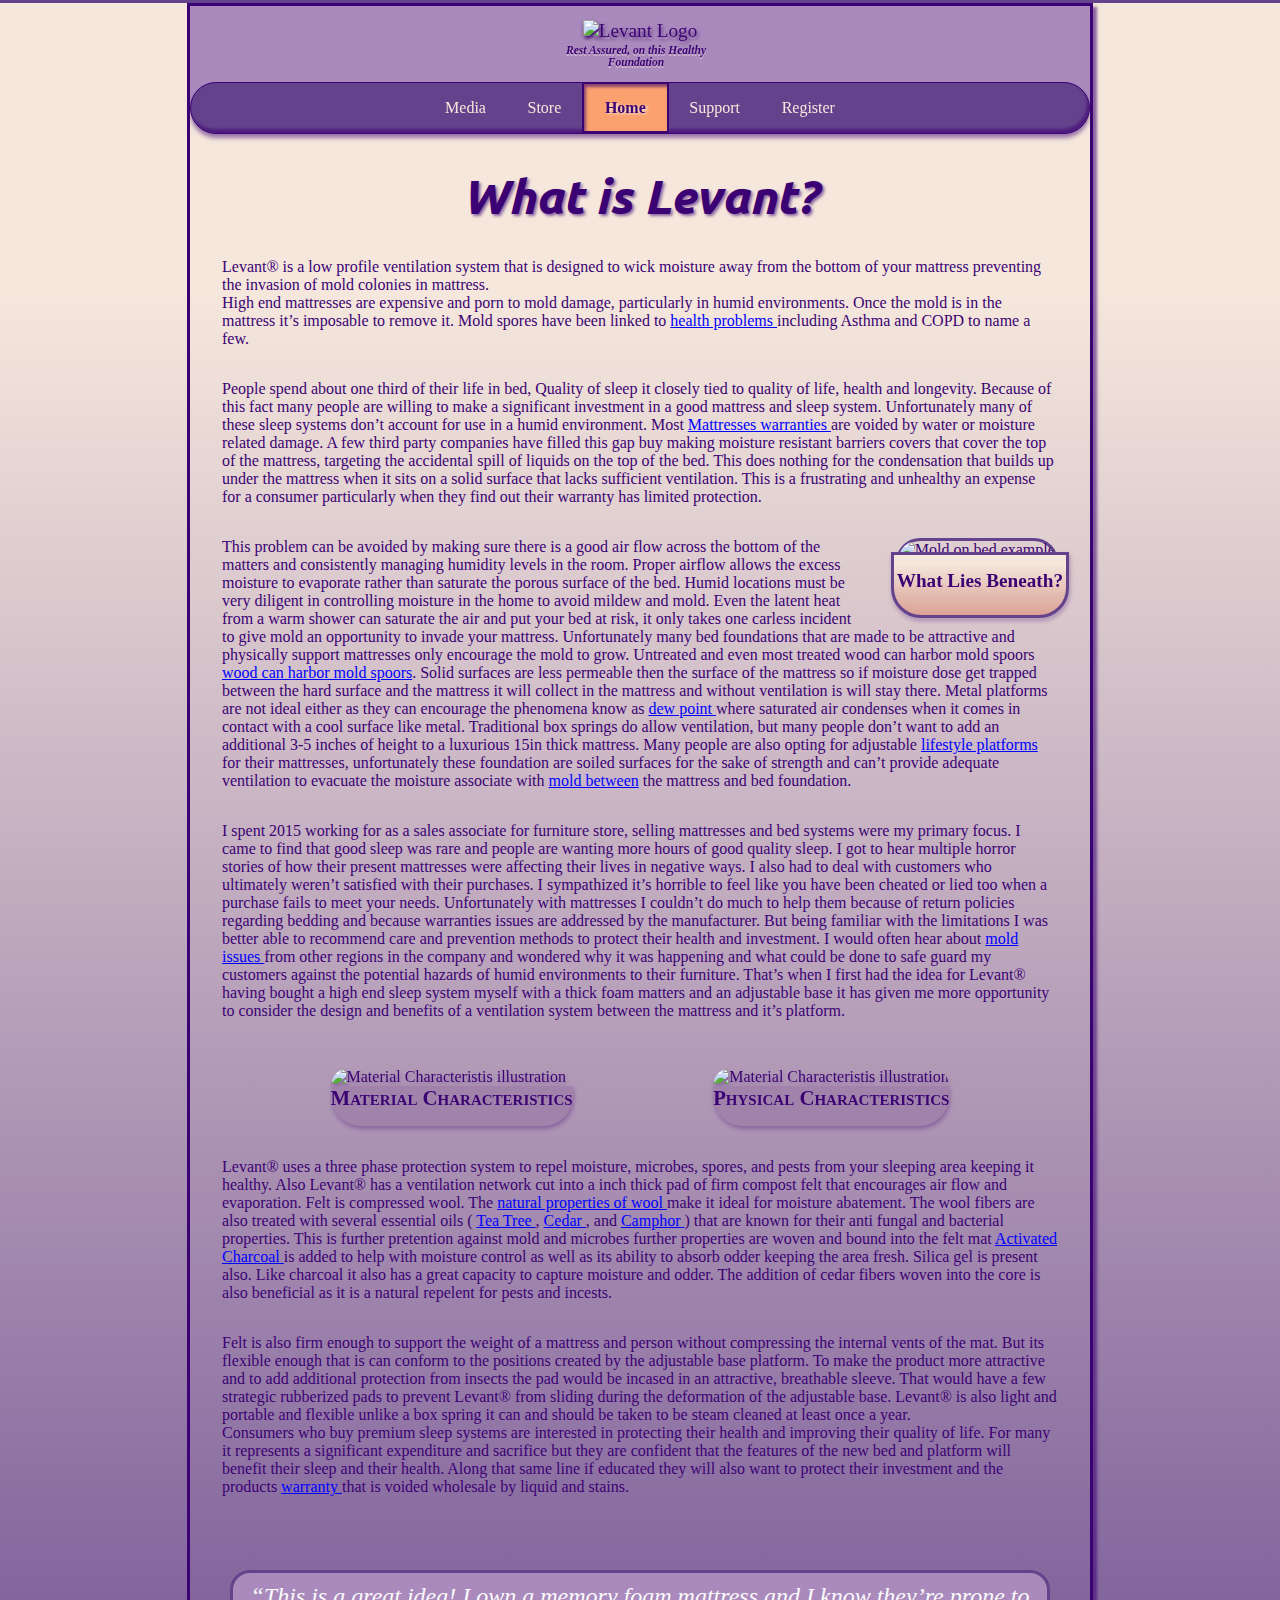
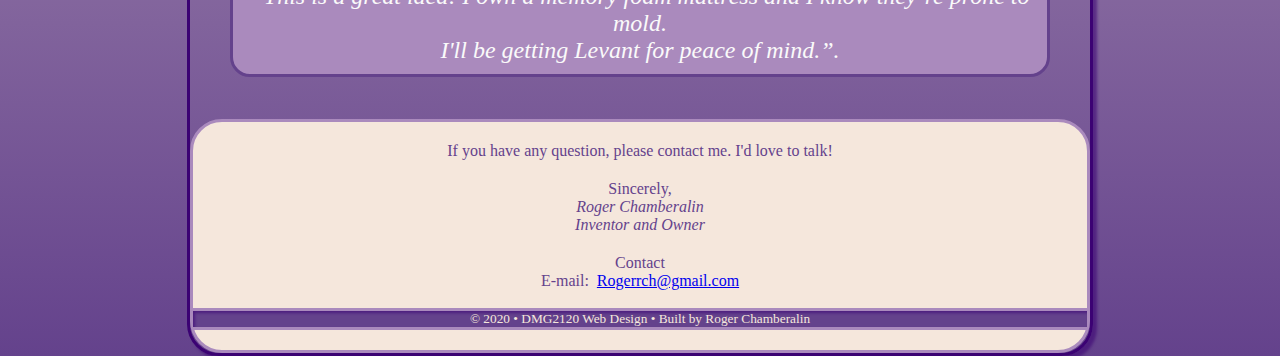
==== index.html @ 974a086a "min media size changed for suite" ====
<!DOCTYPE html>
<html lang="en">
  <head>
    <link rel="stylesheet" href="index.css" />
    <link
    href="https://fonts.googleapis.com/css2?family=Ubuntu:ital,wght@0,300;0,400;0,500;0,700;1,300;1,400;1,500;1,700&display=swap"
    href="https://fonts.googleapis.com/css?family=Source+Sans+Pro&display=swap"
    rel="stylesheet"
    />
    <meta charset="UTF-8" />
    <meta name="viewport" content="width=device-width, initial-scale=1.0" />
    <!--<meta http-equiv="X-UA-Comatible" content="ie=edge" />-->
    <title>HOME: Levant Sleep System</title>
  </head>

  <body>
    <div id="wrapper">
      <div class="headCase">
        <!--Start of header-->
        <header>
        <figure class="levantLogo">
          <img src="http://dmg2120.americanzephyr.net/images/Levant_sm.png"
            alt="Levant Logo"
          />
          <figcaption class=logoCap>
            <i><b>Rest Assured, on this Healthy Foundation</b></i>
          </figcaption>
        </figure>
        </header>
    
        <!--Start of navigation-->
        <nav id="navbar">
        <ul class="mynav">
          <li>
            <a href="media.html">Media</a>
          </li>  
          <li>
            <a href="store.html">Store</a>
          </li>   
          <li class="active">
              <a href="index.html">Home</a>
            </li> 
            <li>
              <a href="support.html">Support</a>
            </li>
            <li>
              <a href="form.html">Register</a>
            </li>
        </ul>
        <div class="keepOpen"></div>
        </nav>
      </div>
  
    <!--Start of main content-->
    <main>
      <h1>What is Levant?</h1>
      <p>
        Levant® is a low profile ventilation system that is designed to wick
        moisture away from the bottom of your mattress preventing the invasion
        of mold colonies in mattress. <br />
        High end mattresses are expensive and porn to mold damage, particularly
        in humid environments. Once the mold is in the mattress it’s imposable
        to remove it. Mold spores have been linked to 
        <a class="hLink"
          href="https://www.healthline.com/health/black-mold-exposure#symptoms"
          target="_blank"
          >health problems
        </a >
        including Asthma and COPD to name a few.
      </p>

      <p>
        People spend about one third of their life in bed, Quality of sleep it
        closely tied to quality of life, health and longevity. Because of this
        fact many people are willing to make a significant investment in a good
        mattress and sleep system. Unfortunately many of these sleep systems
        don’t account for use in a humid environment. Most
        <a class="hLink"
          href="https://www.tuck.com/mattress-warranties/"
          target="_blank"
          >Mattresses warranties
        </a>
        are voided by water or moisture related damage. A few third party
        companies have filled this gap buy making moisture resistant barriers
        covers that cover the top of the mattress, targeting the accidental
        spill of liquids on the top of the bed. This does nothing for the
        condensation that builds up under the mattress when it sits on a solid
        surface that lacks sufficient ventilation. This is a frustrating and
        unhealthy an expense for a consumer particularly when they find out
        their warranty has limited protection.
      </p>

      <figure class="bedMold">
        <img src="https://mk0choosemattreh6cc6.kinstacdn.com/wp-content/uploads/2018/05/mold-under-mattress-300x225.jpg"
           alt="Mold on bed example">
      <figcaption class="bedMoldText">What Lies Beneath?</figcaption>
    </figure>

      <p>
        This problem can be avoided by making sure there is a good air flow
        across the bottom of the matters and consistently managing humidity
        levels in the room. Proper airflow allows the excess moisture to
        evaporate rather than saturate the porous surface of the bed. Humid
        locations must be very diligent in controlling moisture in the home to
        avoid mildew and mold. Even the latent heat from a warm shower can
        saturate the air and put your bed at risk, it only takes one carless
        incident to give mold an opportunity to invade your mattress.
        Unfortunately many bed foundations that are made to be attractive and
        physically support mattresses only encourage the mold to grow. Untreated
        and even most treated wood can harbor mold spoors
        <a
          class="hLink"
          href="https://web.utk.edu/~mtaylo29/pages/mold%20on%20wood.html"
          target="_blank"
          >wood can harbor mold spoors</a
        >. Solid surfaces are less permeable then the surface of the mattress so
        if moisture dose get trapped between the hard surface and the mattress
        it will collect in the mattress and without ventilation is will stay
        there. Metal platforms are not ideal either as they can encourage the
        phenomena know as
        <a class="hLink"
          href="https://www.greenbuildingadvisor.com/article/understanding-dew-point"
          target="_blank"
          >dew point
        </a>
        where saturated air condenses when it comes in contact with a cool
        surface like metal. Traditional box springs do allow ventilation, but
        many people don’t want to add an additional 3-5 inches of height to a
        luxurious 15in thick mattress. Many people are also opting for
        adjustable
        <a class="hLink"
          href="https://bestmattress-brand.org/best-adjustable-beds/"
          target="_blank"
          >lifestyle platforms
        </a>
        for their mattresses, unfortunately these foundation are soiled surfaces
        for the sake of strength and can’t provide adequate ventilation to
        evacuate the moisture associate with
        <a class="hLink"
          href="https://www.choosemattress.com/mold-on-mattresses/"
          target="_blank"
          >mold between</a>
        the mattress and bed foundation.
      </p>

      <p>
        I spent 2015 working for as a sales associate for furniture store,
        selling mattresses and bed systems were my primary focus. I came to find
        that good sleep was rare and people are wanting more hours of good
        quality sleep. I got to hear multiple horror stories of how their
        present mattresses were affecting their lives in negative ways. I also
        had to deal with customers who ultimately weren’t satisfied with their
        purchases. I sympathized it’s horrible to feel like you have been
        cheated or lied too when a purchase fails to meet your needs.
        Unfortunately with mattresses I couldn’t do much to help them because of
        return policies regarding bedding and because warranties issues are
        addressed by the manufacturer. But being familiar with the limitations I
        was better able to recommend care and prevention methods to protect
        their health and investment. I would often hear about
        <a class="hLink"
          href="https://www.choosemattress.com/mold-on-mattresses/"
          target="_blank"
          >mold issues
        </a>
        from other regions in the company and wondered why it was happening and
        what could be done to safe guard my customers against the potential
        hazards of humid environments to their furniture. That’s when I first
        had the idea for Levant® having bought a high end sleep system myself
        with a thick foam matters and an adjustable base it has given me more
        opportunity to consider the design and benefits of a ventilation system
        between the mattress and it’s platform.
      </p>
<div class="diagrams">
      <figure class="example">
        <img
          src="http://dmg2120.americanzephyr.net/images/materialCharacteristis_lg.jpg"
          alt="Material Characteristis illustration"/>
          <figcaption class="materialChar">Material Characteristics </figcaption>
      </figure>
      <figure class="example">
        <img
          src="http://dmg2120.americanzephyr.net/images/physicalCharacteristics_lg.jpg"
          alt="Material Characteristis illustration"/>
        <figcaption class="physChar">Physical Characteristics </figcaption>
      </figure>
    </div>
      <p>
        Levant® uses a three phase
        protection system to repel moisture, microbes, spores, and pests from
        your sleeping area keeping it healthy. Also Levant® has a ventilation
        network cut into a inch thick pad of firm compost felt that encourages
        air flow and evaporation. Felt is compressed wool. The
        <a
          class="hLink"
          href="https://d1cqrq366w3ike.cloudfront.net/http/DOCUMENT/SheepUSA/CharacteristicsOfWool.pdf"
          target="_blank"
          >natural properties of wool
          </a>
        make it ideal for moisture abatement. The wool fibers are also treated
        with several essential oils (
        <a class="hLink"
          href="https://www.mayoclinic.org/drugs-supplements-tea-tree-oil/art-20364246"
          target="_blank"
          >Tea Tree
        </a>,
        <a class="hLink"
          href="https://www.healthline.com/health/cedarwood-essential-oil"
          target="_blank"
          >Cedar
        </a>, and
        <a class="hLink"
          href="https://www.organicfacts.net/health-benefits/essential-oils/camphor-essential-oil.html"
          target="_blank"
          >Camphor
        </a>
        ) that are known for their anti fungal and bacterial properties. This is
        further pretention against mold and microbes further properties are
        woven and bound into the felt mat
        <a class="hLink"
          href="https://en.wikipedia.org/wiki/Activated_carbon"
          target="_blank"
          >Activated Charcoal
        </a>
        is added to help with moisture control as well as its ability to absorb
        odder keeping the area fresh. Silica gel is present also. Like charcoal
        it also has a great capacity to capture moisture and odder. The addition
        of cedar fibers woven into the core is also beneficial as it is a
        natural repelent for pests and incests.
      </p>

      <p>
        Felt is also firm enough to support the weight of a mattress and person
        without compressing the internal vents of the mat. But its flexible
        enough that is can conform to the positions created by the adjustable
        base platform. To make the product more attractive and to add additional
        protection from insects the pad would be incased in an attractive,
        breathable sleeve. That would have a few strategic rubberized pads to
        prevent Levant® from sliding during the deformation of the adjustable
        base. Levant® is also light and portable and flexible unlike a box
        spring it can and should be taken to be steam cleaned at least once a
        year. <br />Consumers who buy premium sleep systems are interested in
        protecting their health and improving their quality of life. For many it
        represents a significant expenditure and sacrifice but they are
        confident that the features of the new bed and platform will benefit
        their sleep and their health. Along that same line if educated they will
        also want to protect their investment and the products
        <a class="hLink"
          href="https://www.tuck.com/mattress-warranties/"
          target="_blank"
          >warranty
        </a>
        that is voided wholesale by liquid and stains.
      </p>
      <br />
      <blockquote>
        <i
          >“This is a great idea! I own a memory foam mattress and I know
          they’re prone to mold.<br />
          I'll be getting Levant for peace of mind.”.</i
        >
      </blockquote>
      <br />

    </main>

    <!--Start of footer-->
    <footer>
      <h2>
        If you have any question, please contact me. I'd love to talk!
      </h2>
  
      <h2>
        <b>Sincerely,</b><br />
        <i>Roger Chamberalin <br />Inventor and Owner</i><br />
      </h2>

      <!--Do not use it's archaic-->

      <h2>
        <b>Contact</b><br />E-mail: &nbsp;<a
          href="mailto:Rogerrch@gmail.com"
          target="_blank"
          >Rogerrch@gmail.com</a
        ><br />&nbsp;
      </h2>
      <h3>
        &copy; 2020 &bull; DMG2120 Web Design &bull; Built by Roger Chamberalin
      </h3>
    </footer>
  </div>

  </body>
</html>
---- index.css ----
/* style guide 
Colors
-Principal colors- #F5E7DC, #aa8abd, #3B0273
-Dropshadow- #F5E7DC75
-Active state- #FAA16F
-hyperlink- blue
-Font family- 'Source Sans Pro' 
*/

/* css reset */

body,
h1,
h2,
h3,
h4,
h5,
h6,
dl {
  max-width: 100%;
  padding: 0;
  margin: 0;
  font-family: "Source Sans Pro";
  color: #3b0273;
}

body {
  background-image: linear-gradient(0deg, #64428c 0%, #f5e7dc 85%);
  border-top: 3px solid #64428c;
}

#wrapper {
  max-width: 900px;
  margin: 0 auto;
  background-image: url(http://dmg2120.americanzephyr.net/images/windTile4.png);
  background-repeat: repeat;
  border-radius: 0rem 0rem 2rem 2rem;
  border: solid 3px #3b0273;
  box-shadow: 4px 4px 3px #3b027390;
}

.hLink {
  color: blue;
}
/*Header elements*/

header {
  display: flex;
  justify-content: center;
  background-color: #aa8abd;
  background-image: url(http://dmg2120.americanzephyr.net/images/airFlow.png);
  background-repeat: no-repeat;
}

/* Phone Nav rules */
@media screen and (max-width: 800px) {

  .headCase {
    background-color: #aa8abd;
    border-radius: 0rem 0rem 2rem 2rem;
    filter: drop-shadow(0 4px 2px #3b027380); 
  }

  #navbar {
    background-color: #f5e7dc;
    padding: 0.5rem 2%;
    border-radius: 2rem 2rem 2rem 2rem;
    border: solid 3px #3b0273;
    box-shadow: 4px 3px 5px #3b027395 inset;
  }

 .mynav {
    list-style-type: none;
    padding: 0;
  }

 .mynav a {
    border: solid 2px #aa8abd;
    display: block;
    padding: 0.5rem 5%;
    background-color: #64428c;
    margin: 0 .5rem .5rem .5rem;
    border-radius: 0.8rem;
    color: #f5e7dc;
    font-weight: 500;
    font-family: "Verdana";
    text-decoration: none;
    
  }
  .active a {
    background-color: #faa16f;
    color: #3b0273;
    font-weight: 600;
    transition: 0.4s;
    box-shadow: 2px 3px 3px #3b0273 inset;
    text-shadow: 2px 1px 3px #f5e7dc;
  }

  #navbar a:hover {
    background-color: #aa8abd;
    transition: 0.4s;
    font-weight: 600;
    box-shadow: 2px -3px 3px #3b027395 inset;
    text-shadow: 2px 1px 3px #f5e7dc;
  }
  a:hover {
    color: #3b0273;
    transition: color, 0.4s;
  }
}
/* End Phone Nav */

/* Desktop Nav rules */
@media screen and (min-width: 801px) {
 
  .headCase {
    background-color: #aa8abd;
    border-radius: 0rem 0rem 2rem 2rem;
  }
 
  #navbar {
    height: 100%;
    display: flex;
    justify-content: center;
    background-color: #64428c;
    border: 1px solid #3b0273;
    font-family: "Verdana";
    border-radius: 2rem 2rem 2rem 2rem;
    filter: drop-shadow(0 4px 2px #3b027380);
    box-shadow: -2px -4px 3px #3b027390 inset;
  }

  .mynav {
    padding: 0;
    display: flex;
    flex-direction: row;
    list-style-type: none;
    font-family: "Verdana";
  }

  .mynav a {
    color: #f5e7dc;
    font-weight: 500;
    padding: 15px 1.3rem;
    text-decoration: none;
  }
  .active a {
    background-color: #faa16f;
    color: #3b0273;
    font-weight: 600;
    transition: 0.4s;
    border: solid 2px #3b0273;
    box-shadow: 2px 3px 3px #3b027395 inset;
    text-shadow: 2px 1px 3px #f5e7dc;
  }

  #navbar a:hover {
    background-color: #aa8abd;
    transition: 0.4s;
    font-weight: 600;
    border: solid px #3b0273;
    box-shadow: 2px -3px 3px #3b027395 inset;
    text-shadow: 2px 1px 3px #f5e7dc;
  }
  a:hover {
    color: #3b0273;
    transition: color, 0.4s;
  }
}
/*End Desktop Nav*/

blockquote {
  display: flex;
  justify-content: center;
  text-align: center;
  font-size: 18pt;
  font-weight: 100;
  color: #3b0273;
}

h1 {
  padding: 0;
  margin: 0;
  color: #3b0273;
  text-align: center;
  margin: 2rem;
  font-size: 3rem;
  font-family: 'Ubuntu', sans-serif;
  font-weight: 700;
  font-style: italic;
  text-shadow: 2px 2px 3px #3b027390;
}

/* Images style*/
.levantLogo {
  margin: 14px;
  font-size: 120%;
  filter: drop-shadow(0.5mm 1mm 0.6mm #3b0273);
  text-align: center;
  color: #3b0273;
  filter: drop-shadow(0.2mm 0.6mm 0.2mm #f5e7dc75);
}
.levantLogo img {
  width: 100%;
  filter: drop-shadow(0.5mm 1mm 0.6mm #3b0273);
}

.logoCap {
  font-size: 60%;
  padding-right: 4%;
  font-family: "Verdana";
 padding-top: 2px;
}

figure.bedMold {
  text-align: center;
  margin: 0;
  padding: 0;
  float: right;
  max-width: 30%;
  padding: 0% 3%;
}

figure.bedMold img {
  margin: 0;
  padding: 0;
  width: 100%;
  border-radius: 30px 30px 0px 0px;
  border: solid 3px #64428c;
}

.bedMoldText {
  margin: 0;
  padding: 0;
  width: 100%;
  font-size: 120%;
  font-weight: bold;
  position: relative;
  bottom: 10px;
  height: 40px;
  padding-top: 15px;
  padding-bottom: 5px;
  border-radius: 0px 0px 30px 30px;
  background-image: linear-gradient(0deg, #faa16f80 0%, #f5e7dc 85%);
  border: solid 3px #64428c;
  filter: drop-shadow(0.5mm 1mm 0.6mm #3b027350);
}

.diagrams {
  display: flex;
  justify-content: space-evenly;
  flex-wrap: wrap;
  margin: 20px 0px 20px 0px;
}

.example {
  margin: 0;
  max-width: 400px;
  min-width: 200px;
  transition: ease-in 0.4s;
}

.example img {
  display: flex;
  flex-flow: column;
  margin: 16px 0 0 0;
  width: 100%;
  border-radius: 30px 30px 0px 0px;
  filter: drop-shadow(0.5mm 1mm 0.6mm #3b027350);
}

.materialChar {
  margin: 0;
  padding: 0 0 0 0;
  width: 100%;
  font-size: 130%;
  font-variant: small-caps;
  font-weight: bold;
  text-align: center;
  bottom: 2rem;
  height: 20px;
  padding-bottom: 20px;
  border-radius: 0px 0px 30px 30px;
  background-color: #a182ab;
  filter: drop-shadow(0.5mm 1mm 0.6mm #3b027350);
  font-variant: small-caps;
}

.physChar {
  margin: 0;
  padding: 0 0 0 0;
  width: 100%;
  font-size: 130%;
  font-variant: small-caps;
  font-weight: bold;
  text-align: center;
  bottom: 2rem;
  height: 20px;
  padding-bottom: 20px;
  border-radius: 0px 0px 30px 30px;
  background-color: #a182ab;
  filter: drop-shadow(0.5mm 1mm 0.6mm #3b027350);
  font-variant: small-caps;
}

/* End of Images style*/

blockquote {
  color: rgb(250, 250, 250);
  font-style: italic;
  padding: 10px;
  background-color: #aa8abd;
  border-radius: 20px;
  border: solid 3px #64428c;
}


h2 {
  text-align: center;
  font-size: 12pt;
  font-weight: 100;
  padding-top: 20px;
  color: #64428c;
}

p {
  margin: 2rem;
  font-family: "Verdana";
}
/* Footer Styling */
footer {
  background-color: #f5e7dc;
  border: 3px solid #aa8abd;
  padding-bottom: 20px;
  border-radius: 2rem 2rem 2rem 2rem;
}

h3 {
  display: flex;
  justify-content: center;
  font-size: 10pt;
  font-weight: 100;
  background-color: #64428c;
  color: #f5e7dc;
  border-top: solid 3px #aa8abd;
  border-bottom: solid 3px #aa8abd;
  box-shadow: 2px 2px 3px #3b027390 inset;
}
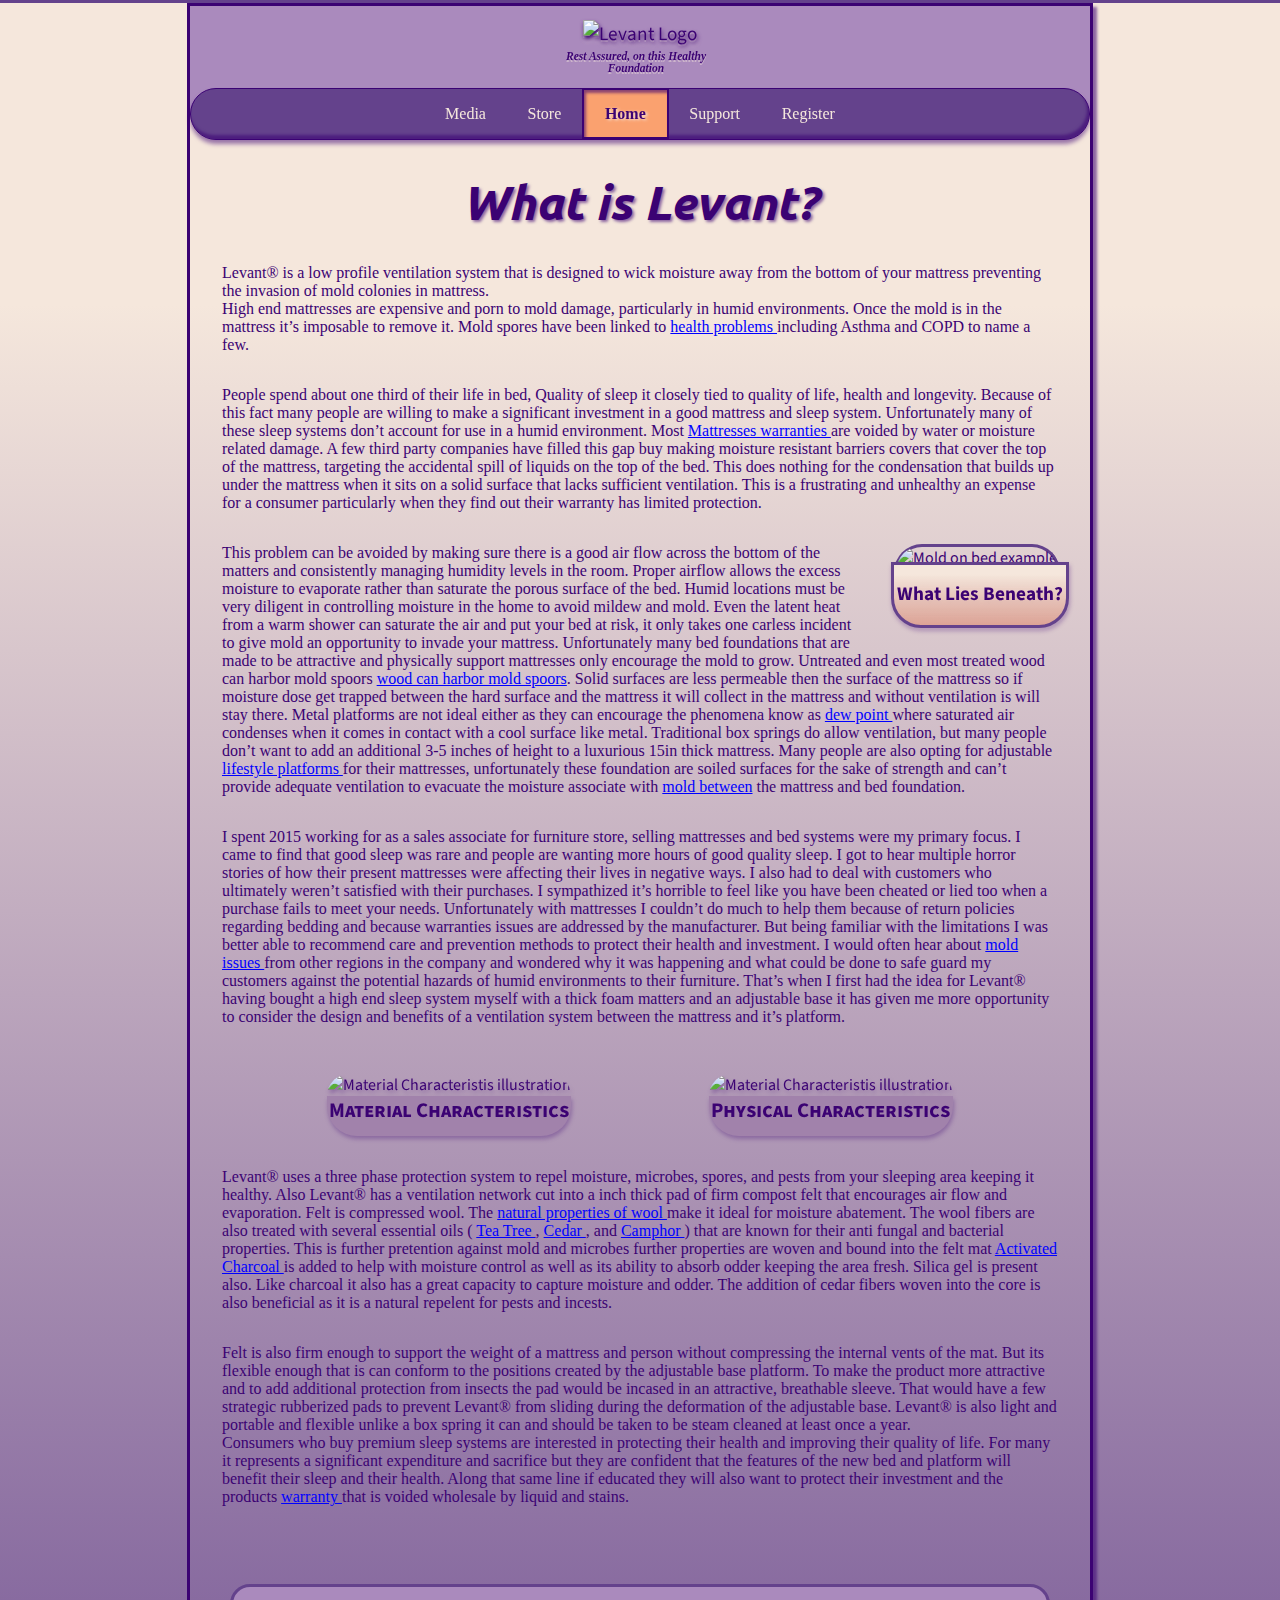
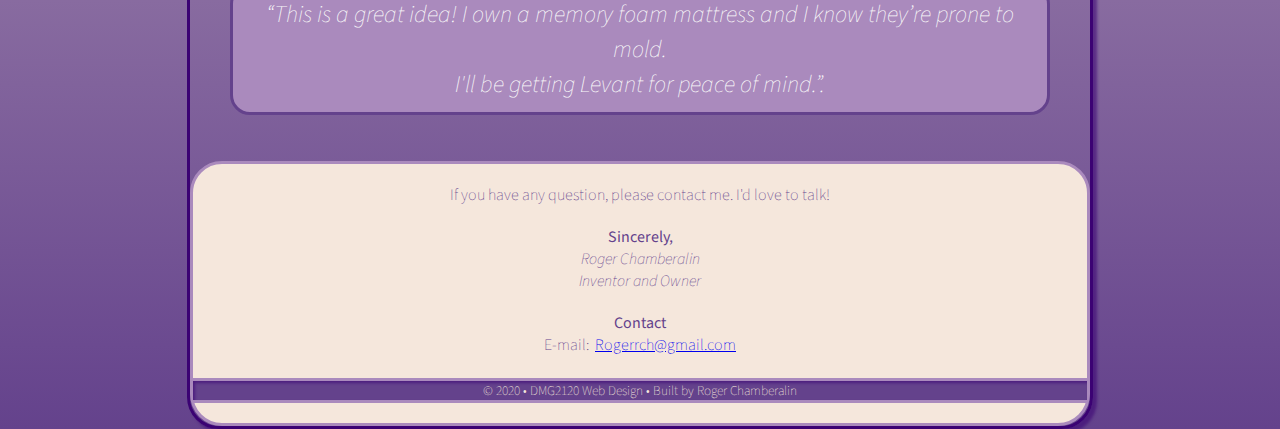
==== commit 5e3f33e6: "bug fix index html" ====
--- a/index.html
+++ b/index.html
@@ -4,6 +4,9 @@
     <link rel="stylesheet" href="index.css" />
     <link
     href="https://fonts.googleapis.com/css2?family=Ubuntu:ital,wght@0,300;0,400;0,500;0,700;1,300;1,400;1,500;1,700&display=swap"
+    rel="stylesheet"
+    />
+    <link
     href="https://fonts.googleapis.com/css?family=Source+Sans+Pro&display=swap"
     rel="stylesheet"
     />
--- a/index.css
+++ b/index.css
@@ -53,7 +53,7 @@
 }
 
 /* Phone Nav rules */
-@media screen and (max-width: 800px) {
+@media screen and (max-width: 600px) {
 
   .headCase {
     background-color: #aa8abd;
@@ -111,7 +111,7 @@
 /* End Phone Nav */
 
 /* Desktop Nav rules */
-@media screen and (min-width: 801px) {
+@media screen and (min-width: 601px) {
  
   .headCase {
     background-color: #aa8abd;
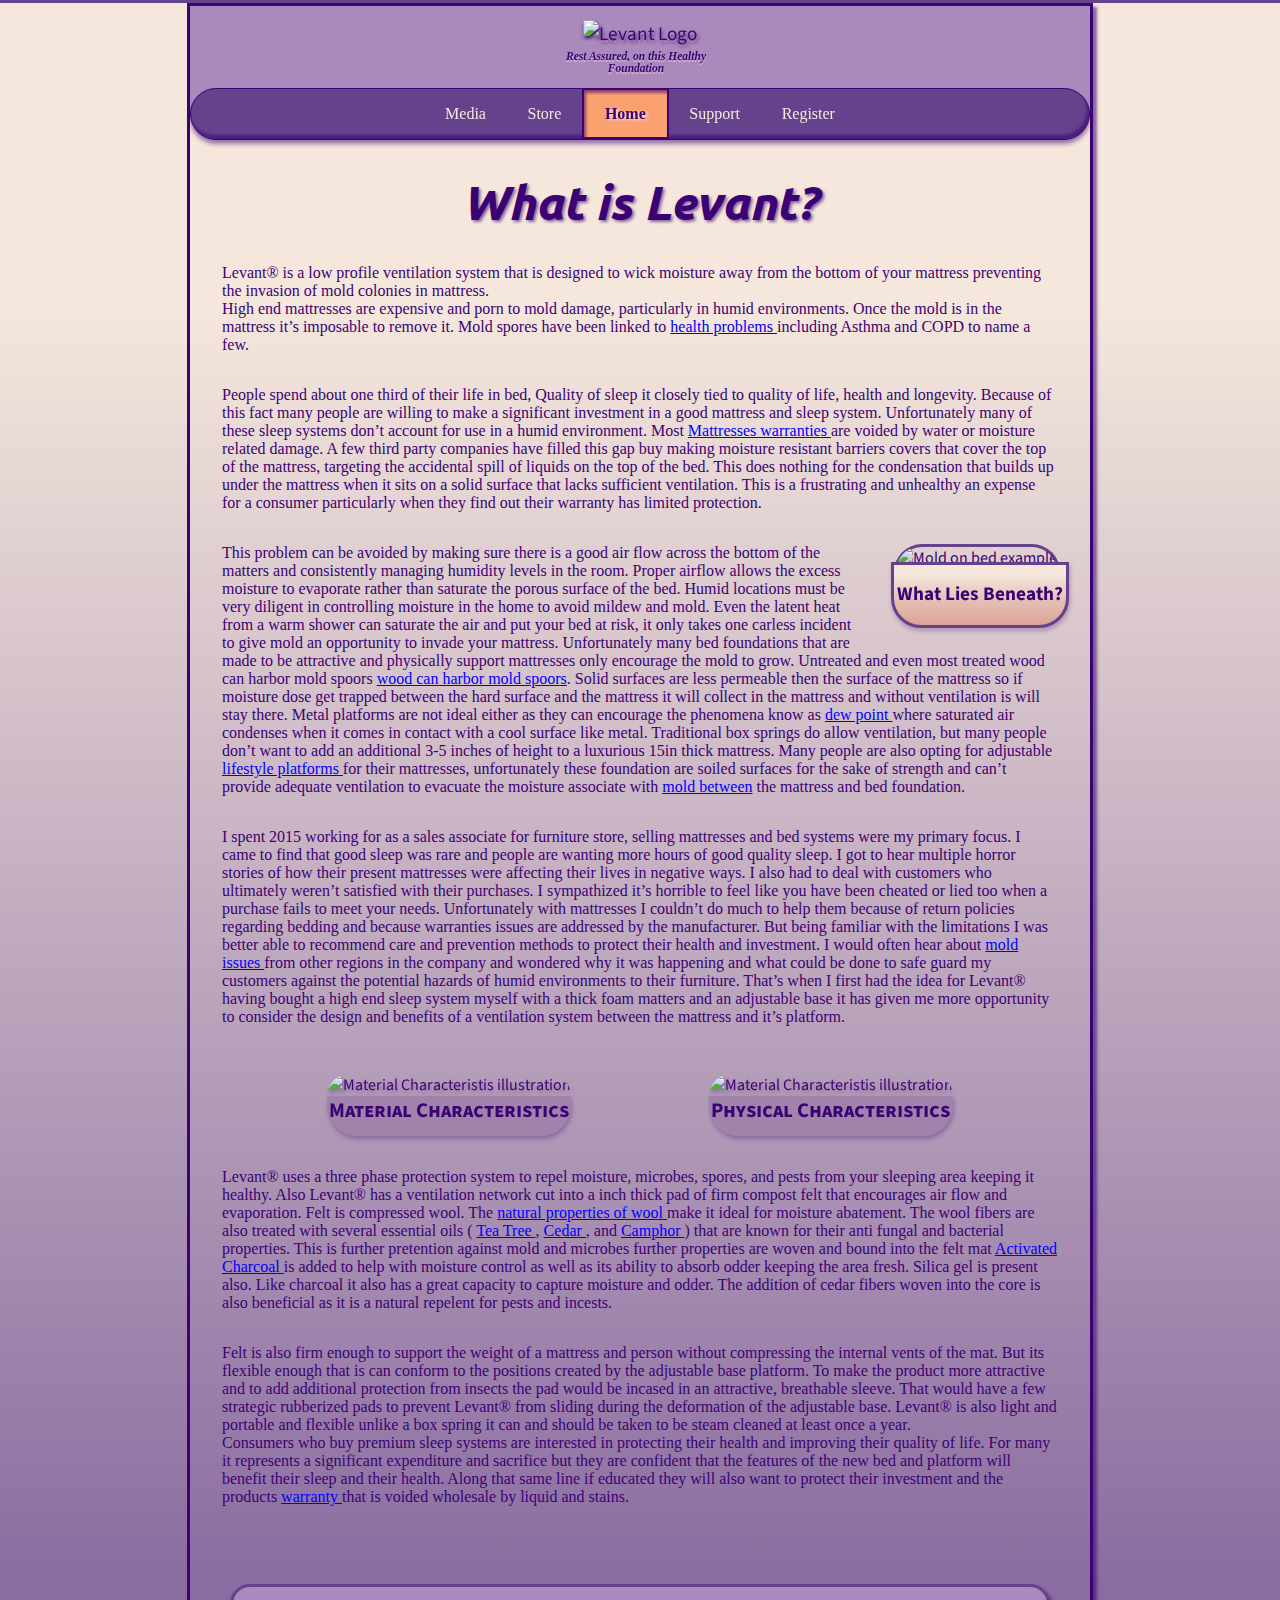
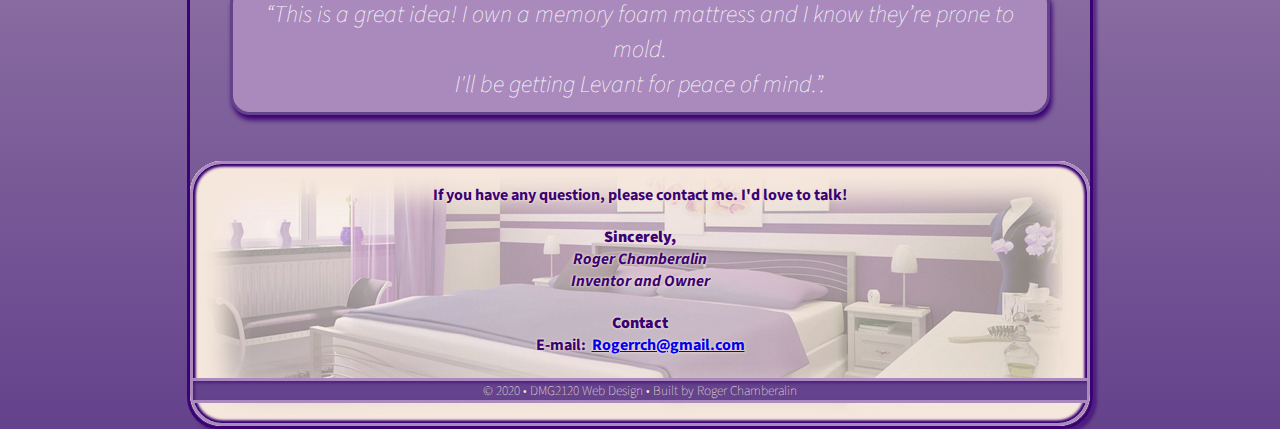
==== commit ccc3b489: "style changes to index set" ====
--- a/index.html
+++ b/index.html
@@ -267,6 +267,8 @@
     </main>
 
     <!--Start of footer-->
+    <div id="bedPic">
+      <div class="fade01">
     <footer>
       <h2>
         If you have any question, please contact me. I'd love to talk!
@@ -289,8 +291,9 @@
       <h3>
         &copy; 2020 &bull; DMG2120 Web Design &bull; Built by Roger Chamberalin
       </h3>
-    </footer>
-  </div>
+</footer>
+</div>
+</div>
 
   </body>
 </html>
--- a/index.css
+++ b/index.css
@@ -158,7 +158,7 @@
     background-color: #aa8abd;
     transition: 0.4s;
     font-weight: 600;
-    border: solid px #3b0273;
+    border: solid 1px #3b0273;
     box-shadow: 2px -3px 3px #3b027395 inset;
     text-shadow: 2px 1px 3px #f5e7dc;
   }
@@ -312,15 +312,22 @@
   background-color: #aa8abd;
   border-radius: 20px;
   border: solid 3px #64428c;
+  box-shadow: 2px 5px 5px #3b0273;
+  
 }
 
 
 h2 {
   text-align: center;
   font-size: 12pt;
-  font-weight: 100;
+  font-weight: bolder;
   padding-top: 20px;
-  color: #64428c;
+  color: #3b0273;
+  text-shadow:
+   -1px -1px 2px #f5e7dc70,  
+    1px -1px 2px #f5e7dc70,
+    -1px 1px 2px #f5e7dc70,
+     1px 1px 2px #f5e7dc70;
 }
 
 p {
@@ -328,12 +335,35 @@
   font-family: "Verdana";
 }
 /* Footer Styling */
+
+#bedPic {
+  background-image: url(/images/airFlow02.png);
+  border-radius: 2rem 2rem 2rem 2rem;
+}
+
+.fade01 {
+  background-color: #f5e7dc95;
+  border-radius: 2rem 2rem 2rem 2rem;
+  box-shadow: 
+ -30px -30px 30px #f5e7dc inset,
+  30px -30px 30px #f5e7dc inset,
+  -30px 30px 30px #f5e7dc inset,
+   30px 30px 30px #f5e7dc inset;
+}
 footer {
-  background-color: #f5e7dc;
+  
   border: 3px solid #aa8abd;
   padding-bottom: 20px;
   border-radius: 2rem 2rem 2rem 2rem;
-}
+  box-shadow: 
+ -2px -2px 3px #3b0273 inset,
+ 2px -2px 3px #3b0273 inset,
+  -2px 2px 3px #3b0273 inset,
+  2px 2px 3px #3b0273 inset;
+}
+
+
+
 
 h3 {
   display: flex;
@@ -345,4 +375,5 @@
   border-top: solid 3px #aa8abd;
   border-bottom: solid 3px #aa8abd;
   box-shadow: 2px 2px 3px #3b027390 inset;
+  
 }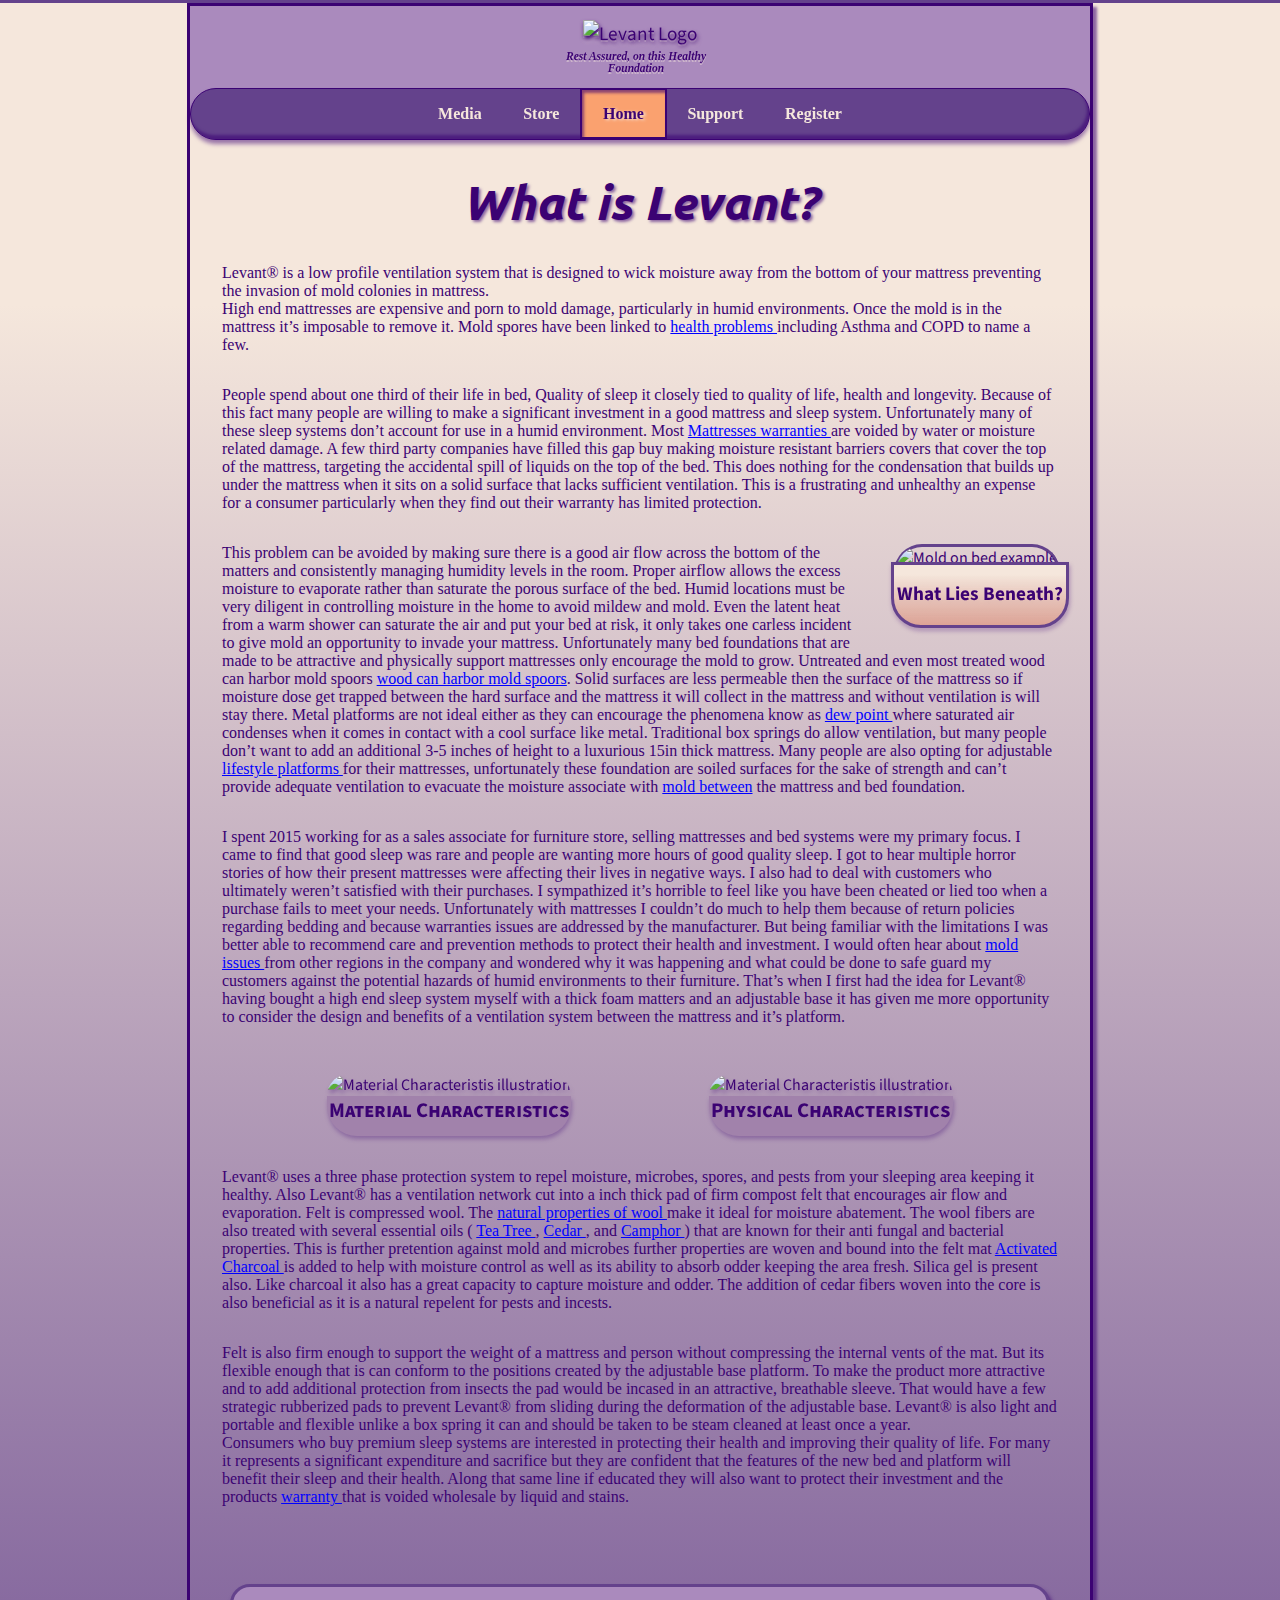
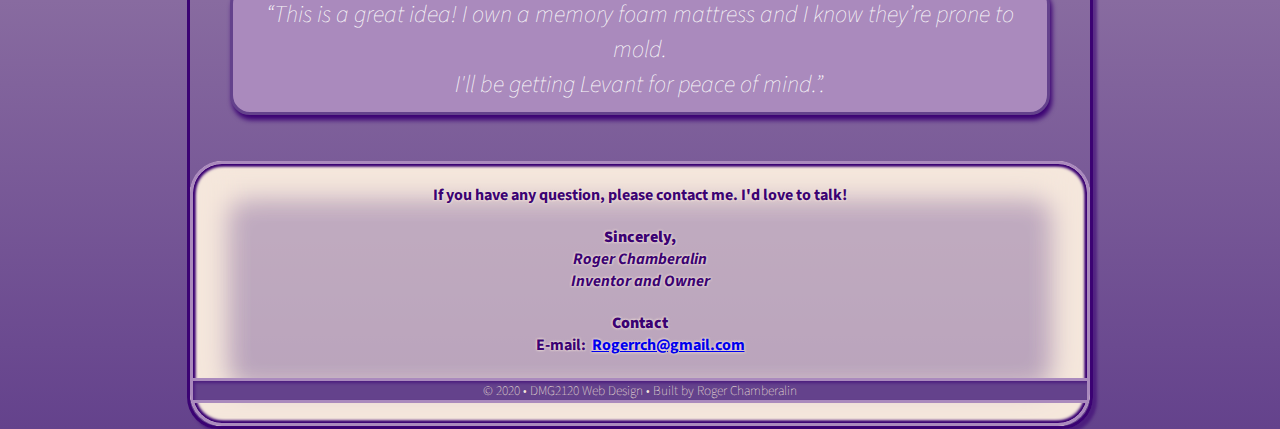
==== commit d3179326: "footer styling update on whole suite" ====
--- a/index.html
+++ b/index.html
@@ -268,7 +268,7 @@
 
     <!--Start of footer-->
     <div id="bedPic">
-      <div class="fade01">
+      <div class="bedfade">
     <footer>
       <h2>
         If you have any question, please contact me. I'd love to talk!
@@ -294,6 +294,6 @@
 </footer>
 </div>
 </div>
-
+</div>
   </body>
 </html>
--- a/index.css
+++ b/index.css
@@ -99,7 +99,7 @@
   #navbar a:hover {
     background-color: #aa8abd;
     transition: 0.4s;
-    font-weight: 600;
+    font-weight: 500;
     box-shadow: 2px -3px 3px #3b027395 inset;
     text-shadow: 2px 1px 3px #f5e7dc;
   }
@@ -140,7 +140,7 @@
 
   .mynav a {
     color: #f5e7dc;
-    font-weight: 500;
+    font-weight: bold;
     padding: 15px 1.3rem;
     text-decoration: none;
   }
@@ -157,7 +157,7 @@
   #navbar a:hover {
     background-color: #aa8abd;
     transition: 0.4s;
-    font-weight: 600;
+    font-weight: bold;
     border: solid 1px #3b0273;
     box-shadow: 2px -3px 3px #3b027395 inset;
     text-shadow: 2px 1px 3px #f5e7dc;
@@ -337,13 +337,13 @@
 /* Footer Styling */
 
 #bedPic {
-  background-image: url(/images/airFlow02.png);
-  border-radius: 2rem 2rem 2rem 2rem;
-}
-
-.fade01 {
+  background-image: url(http://dmg2120.americanzephyr.net/images/footboard.jpg);
+  border-radius: 2.1rem 2.1rem 2.1rem 2.1rem;
+}
+
+.bedfade {
   background-color: #f5e7dc95;
-  border-radius: 2rem 2rem 2rem 2rem;
+  border-radius: 2.1rem 2.1rem 2.1rem 2.1rem;
   box-shadow: 
  -30px -30px 30px #f5e7dc inset,
   30px -30px 30px #f5e7dc inset,
@@ -351,7 +351,6 @@
    30px 30px 30px #f5e7dc inset;
 }
 footer {
-  
   border: 3px solid #aa8abd;
   padding-bottom: 20px;
   border-radius: 2rem 2rem 2rem 2rem;
@@ -361,9 +360,6 @@
   -2px 2px 3px #3b0273 inset,
   2px 2px 3px #3b0273 inset;
 }
-
-
-
 
 h3 {
   display: flex;
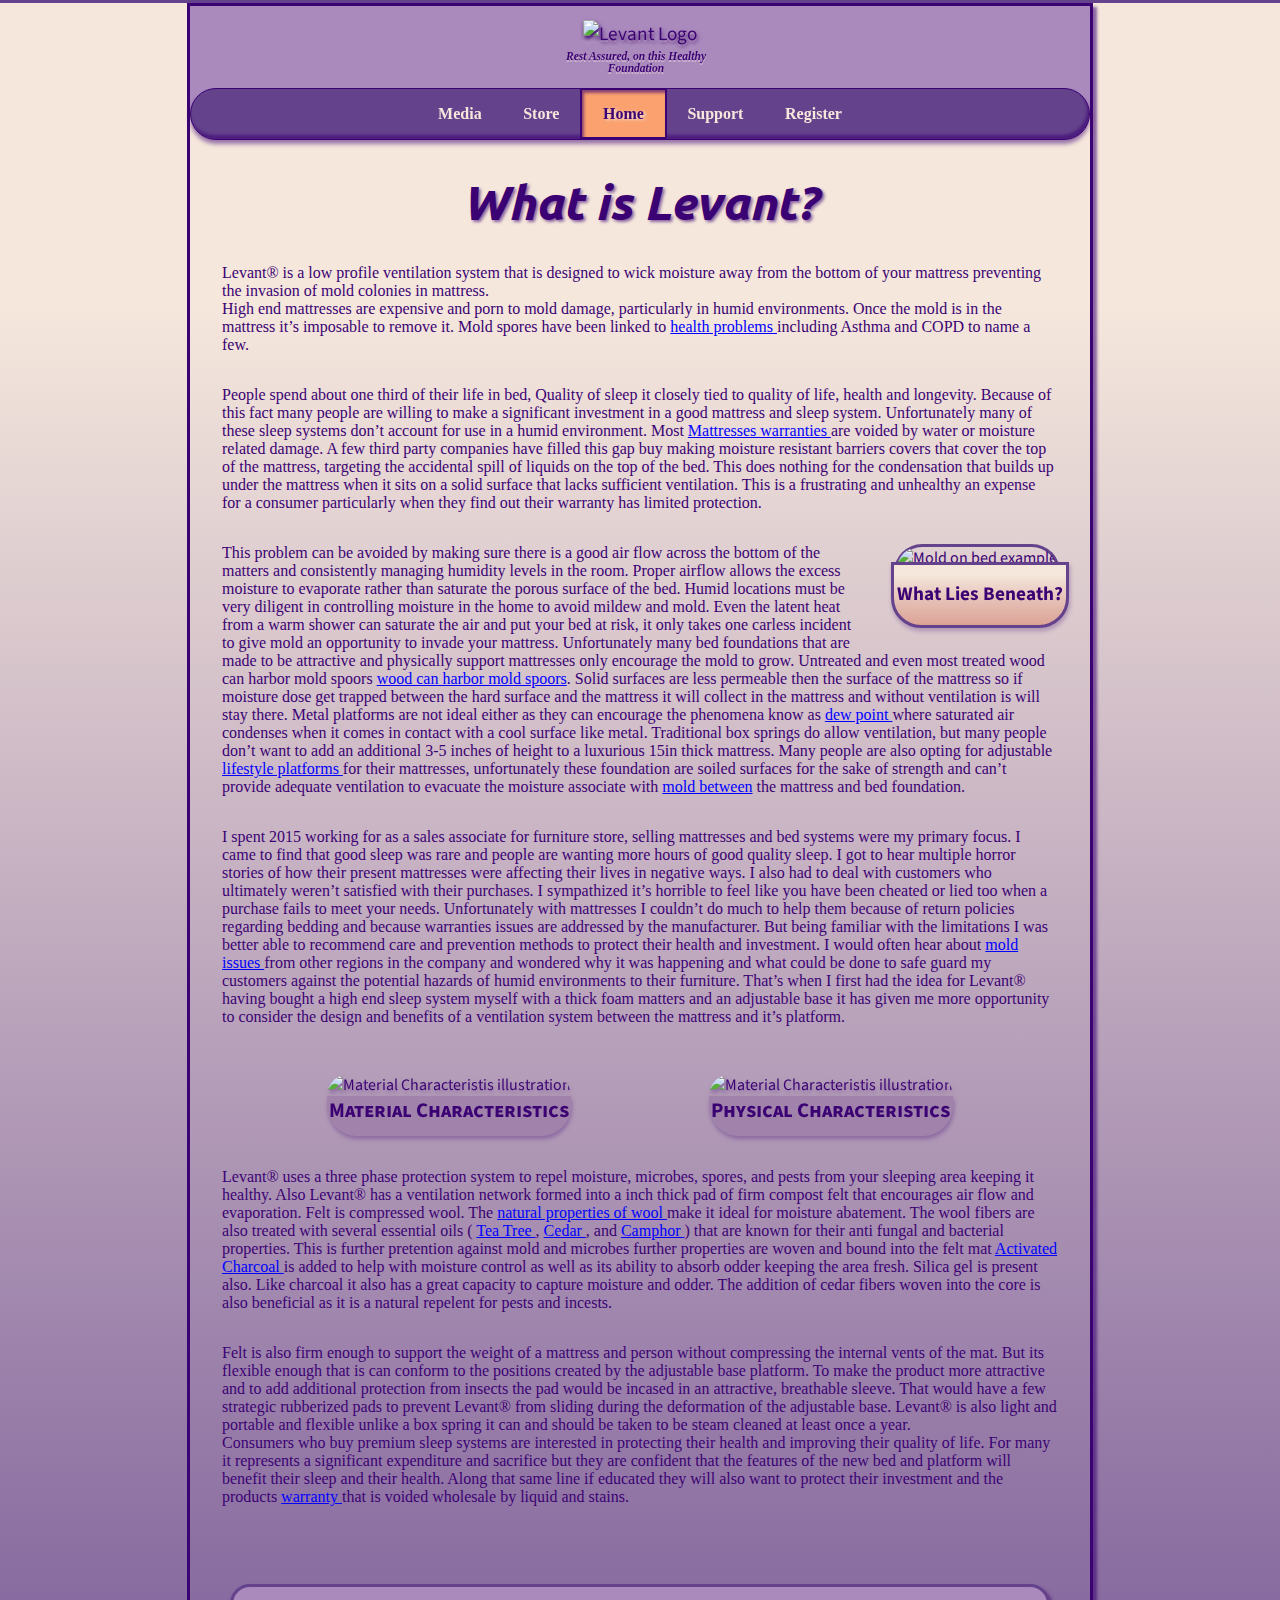
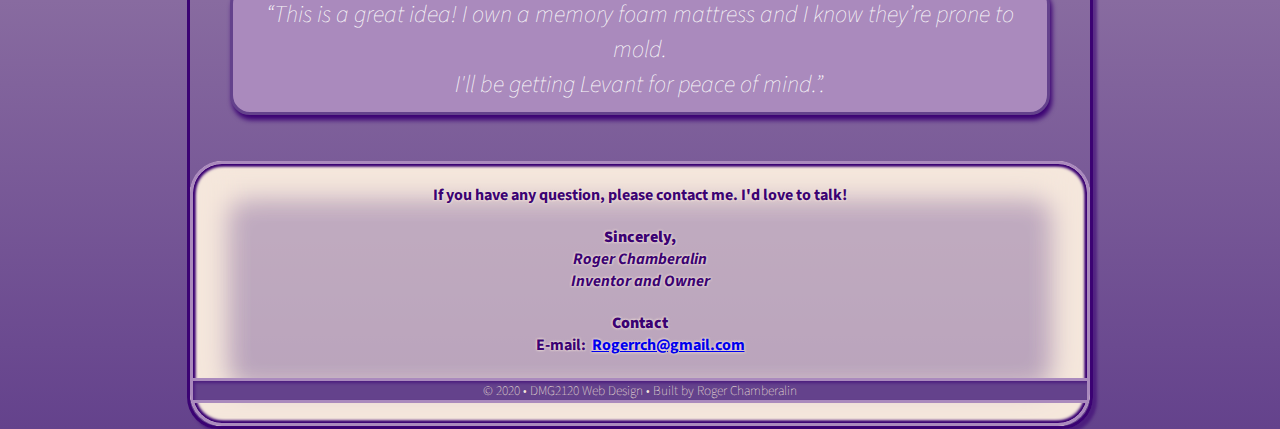
==== commit c7006c22: "minor styling change" ====
--- a/index.html
+++ b/index.html
@@ -191,7 +191,7 @@
         Levant® uses a three phase
         protection system to repel moisture, microbes, spores, and pests from
         your sleeping area keeping it healthy. Also Levant® has a ventilation
-        network cut into a inch thick pad of firm compost felt that encourages
+        network formed into a inch thick pad of firm compost felt that encourages
         air flow and evaporation. Felt is compressed wool. The
         <a
           class="hLink"
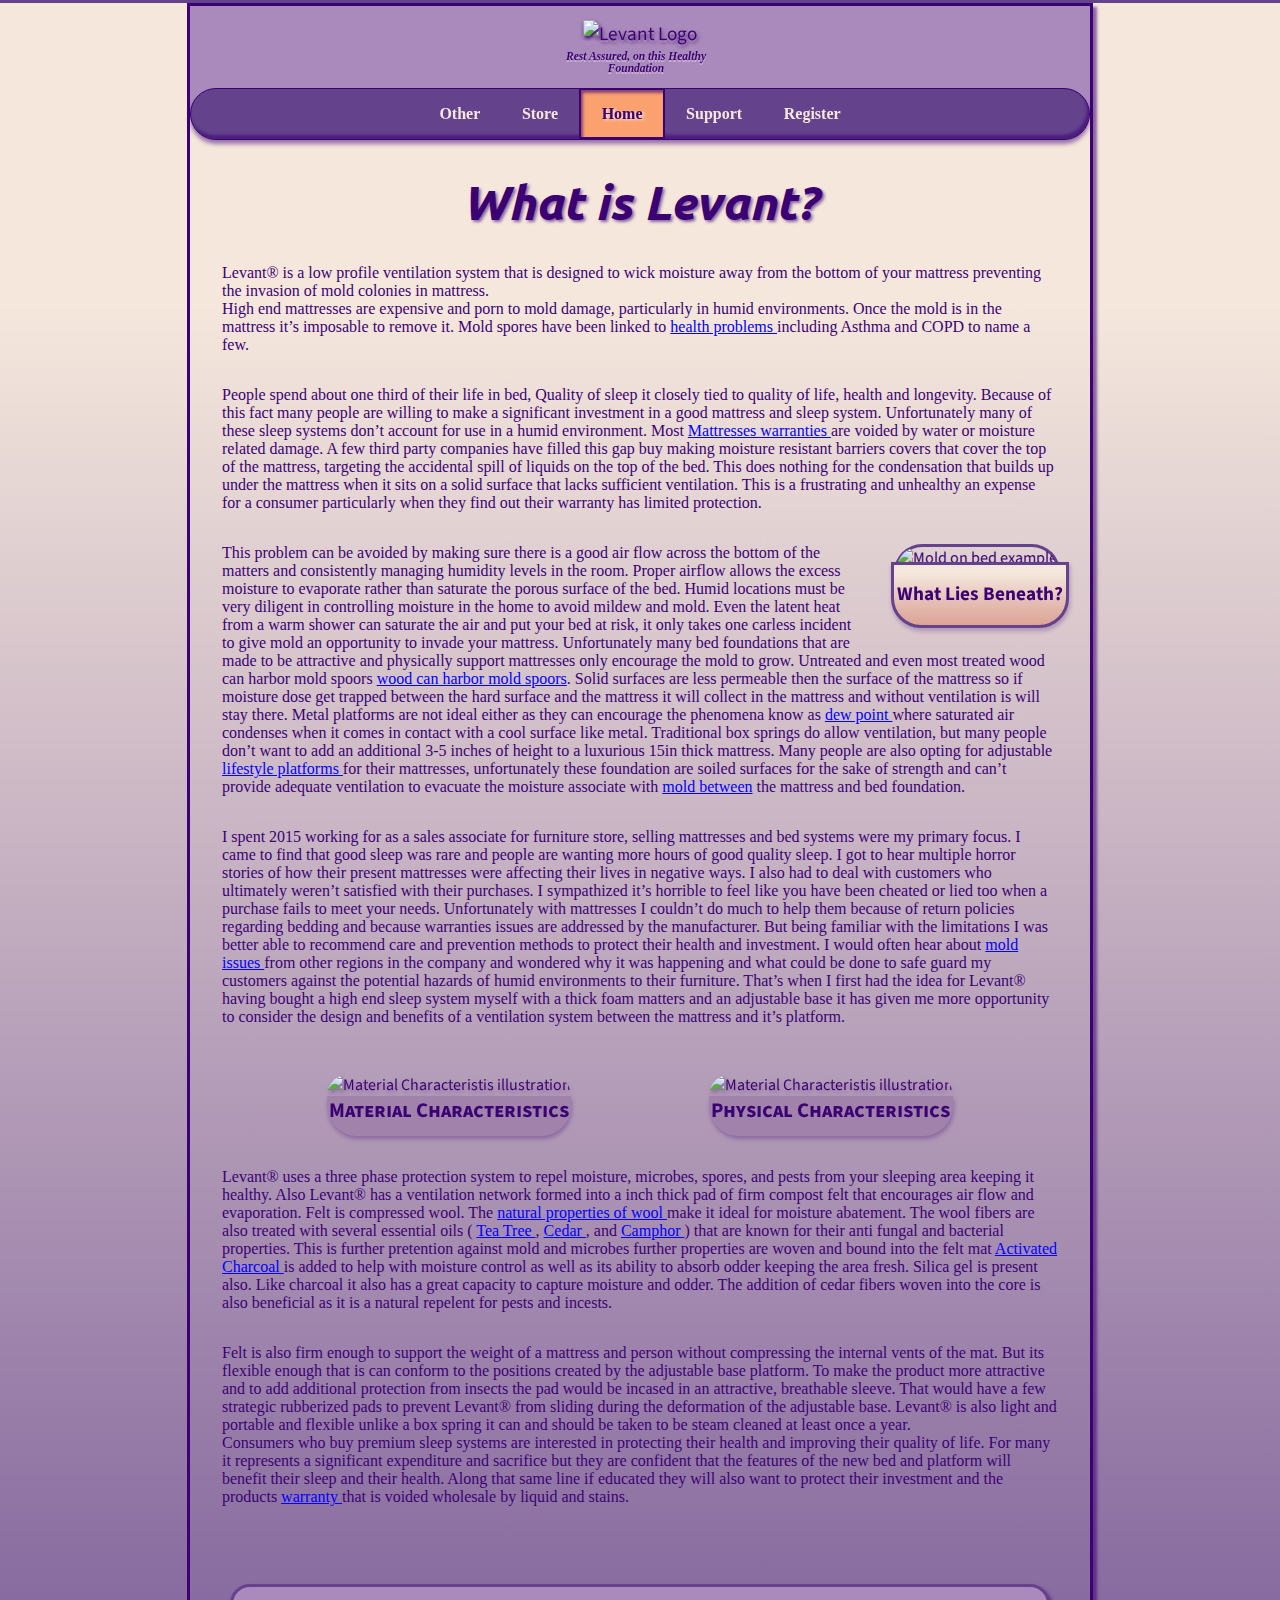
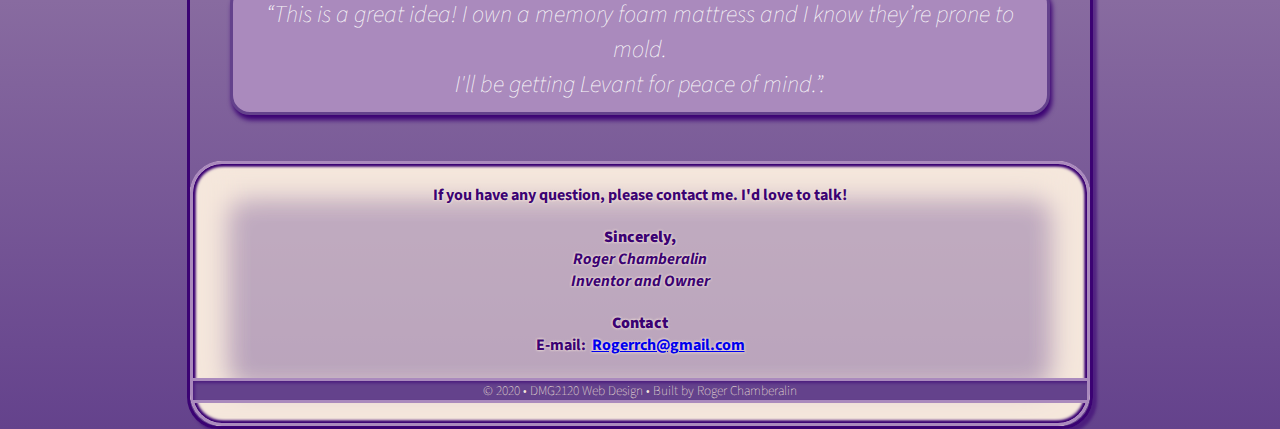
==== commit 2bc7e4ad: "other pages added" ====
--- a/index.html
+++ b/index.html
@@ -13,7 +13,7 @@
     <meta charset="UTF-8" />
     <meta name="viewport" content="width=device-width, initial-scale=1.0" />
     <!--<meta http-equiv="X-UA-Comatible" content="ie=edge" />-->
-    <title>HOME: Levant Sleep System</title>
+    <title>loose ends to stisfy assinment</title>
   </head>
 
   <body>
@@ -22,7 +22,7 @@
         <!--Start of header-->
         <header>
         <figure class="levantLogo">
-          <img src="http://dmg2120.americanzephyr.net/images/Levant_sm.png"
+          <img src="http://dmg2120.americanzephyr.net/images/Levant.png"
             alt="Levant Logo"
           />
           <figcaption class=logoCap>
@@ -35,7 +35,7 @@
         <nav id="navbar">
         <ul class="mynav">
           <li>
-            <a href="media.html">Media</a>
+            <a href="other.html">Other</a>
           </li>  
           <li>
             <a href="store.html">Store</a>
@@ -68,7 +68,7 @@
           href="https://www.healthline.com/health/black-mold-exposure#symptoms"
           target="_blank"
           >health problems
-        </a >
+        </a>
         including Asthma and COPD to name a few.
       </p>
 
--- a/index.css
+++ b/index.css
@@ -82,7 +82,7 @@
     margin: 0 .5rem .5rem .5rem;
     border-radius: 0.8rem;
     color: #f5e7dc;
-    font-weight: 500;
+    font-weight: bold;
     font-family: "Verdana";
     text-decoration: none;
     
@@ -91,22 +91,20 @@
     background-color: #faa16f;
     color: #3b0273;
     font-weight: 600;
-    transition: 0.4s;
+    transition: 0.1s;
     box-shadow: 2px 3px 3px #3b0273 inset;
     text-shadow: 2px 1px 3px #f5e7dc;
   }
 
   #navbar a:hover {
     background-color: #aa8abd;
-    transition: 0.4s;
-    font-weight: 500;
-    box-shadow: 2px -3px 3px #3b027395 inset;
-    text-shadow: 2px 1px 3px #f5e7dc;
-  }
-  a:hover {
-    color: #3b0273;
-    transition: color, 0.4s;
-  }
+    transition: 0.2s;
+    font-weight: bold;
+    box-shadow: 1px -2px 2px #3b027395 inset;
+    text-shadow: 2px 1px 3px #3b0273;
+ 
+  }
+
 }
 /* End Phone Nav */
 
@@ -156,15 +154,11 @@
 
   #navbar a:hover {
     background-color: #aa8abd;
-    transition: 0.4s;
+    transition: 0.2s;
     font-weight: bold;
     border: solid 1px #3b0273;
     box-shadow: 2px -3px 3px #3b027395 inset;
-    text-shadow: 2px 1px 3px #f5e7dc;
-  }
-  a:hover {
-    color: #3b0273;
-    transition: color, 0.4s;
+    text-shadow: 2px 1px 3px #3b0273;
   }
 }
 /*End Desktop Nav*/
